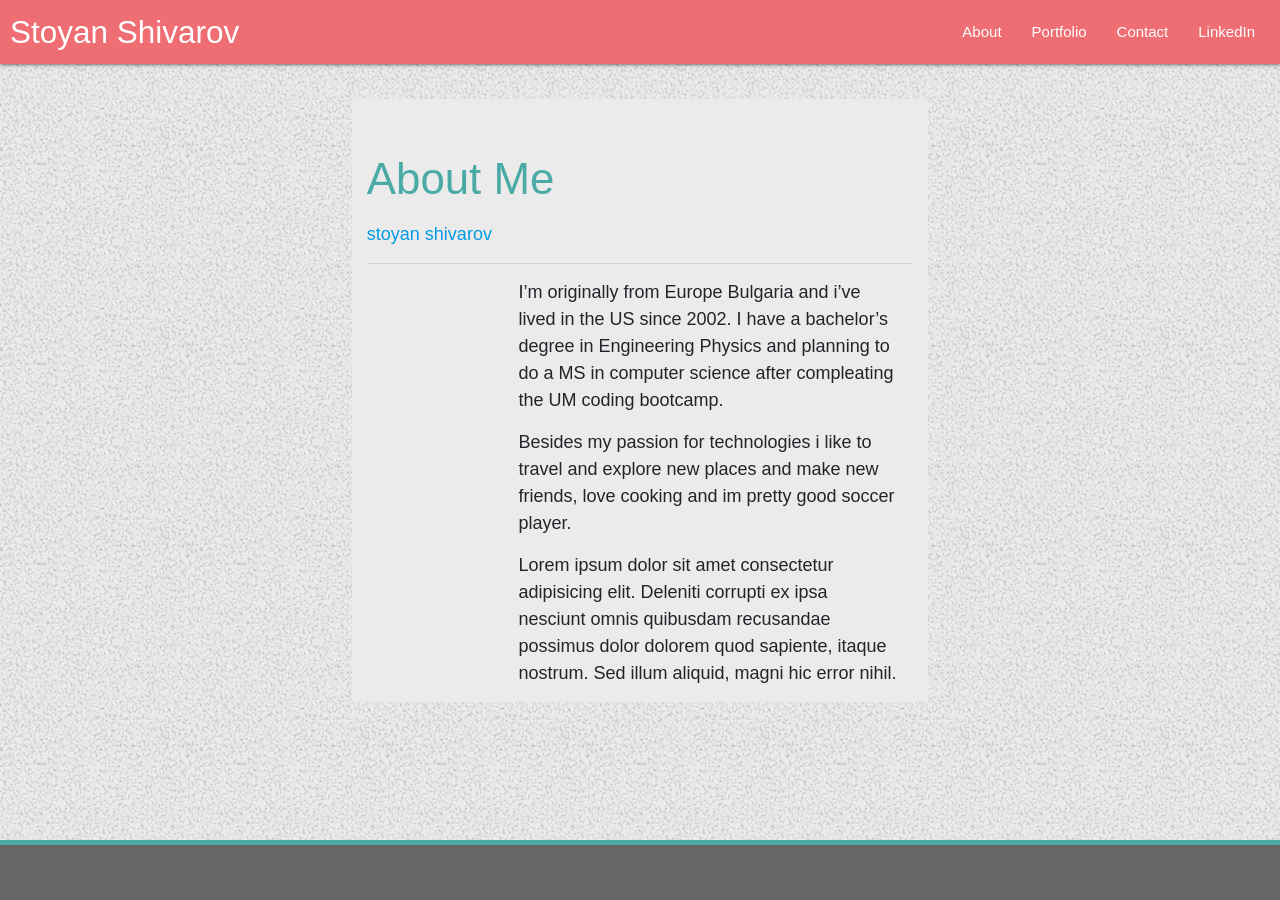
==== index.html @ 7d854c80 "new" ====
<!DOCTYPE <!DOCTYPE html>
<html>
<head>
    <meta charset="utf-8" />
    <meta http-equiv="X-UA-Compatible" content="IE=edge">
    <title>Page Title</title>
    <meta name="viewport" content="width=device-width, initial-scale=1">
    <link rel="stylesheet" href="https://stackpath.bootstrapcdn.com/bootstrap/4.1.3/css/bootstrap.min.css" integrity="sha384-MCw98/SFnGE8fJT3GXwEOngsV7Zt27NXFoaoApmYm81iuXoPkFOJwJ8ERdknLPMO" crossorigin="anonymous">
    <link rel="stylesheet" href="https://cdnjs.cloudflare.com/ajax/libs/materialize/1.0.0/css/materialize.min.css">
    <link rel="stylesheet" type="text/css" media="screen" href="assets/css/style.css" />
    <script src="https://ajax.googleapis.com/ajax/libs/jquery/3.1.0/jquery.min.js"></script>
    <script src="https://cdnjs.cloudflare.com/ajax/libs/materialize/1.0.0/js/materialize.min.js"></script>
    <script type="text/javascript" src="https://platform.linkedin.com/badges/js/profile.js" async defer></script>
    <script src="assets/javascript/main.js"></script>
     
</head>


<body>
    <nav style="padding:0px 10px;">
        <div class="nav-wrapper">
          <a href="#!" class="brand-logo">Stoyan Shivarov</a>
          <a href="#" data-target="mobile-demo" class="sidenav-trigger"><i class="material-icons">menu</i></a>
          <ul class="right hide-on-med-and-down">
              <li><a class="About" href="#!">About</a></li>
              <li><a class="Portfolio" href="#!">Portfolio</a></li>
              <li><a class="Contact" href="#!">Contact</a></li>
            <li><a href="https://www.linkedin.com/in/stoyan-shivarov-990b92173">LinkedIn</a></li>
          </ul>
        </div>
      </nav>
    
      <ul class="sidenav" id="mobile-demo">
          <li><a class="About" href="#!">About</a></li>
          <li><a class="Portfolio" href="#!">Portfolio</a></li>
          <li><a class="Contact" href="#!">Contact</a></li>
        <li><a href="https://www.linkedin.com/in/stoyan-shivarov-990b92173">LinkedIN</a></li>
      </ul>
 



   <div class="row"><p></p></div>
   

   <div class="row">
      
        <div class="col-2">

        </div>
           <div class="col-8">
              
                <div id="container"  class="container">
                     <br>
                    <h3 id="Heading">About Me</h3>
                    <div class="LI-profile-badge"  data-version="v1" data-size="medium" data-locale="en_US" data-type="horizontal" data-theme="light" data-vanity="stoyan-shivarov-990b92173"><a class="LI-simple-link" href='https://www.linkedin.com/in/stoyan-shivarov-990b92173?trk=profile-badge'>stoyan shivarov</a></div>
                     <hr>
                    <div class="row">
                    <div class="col-3">
                    
                     <!-- <img img id="img" src="assets/images/Stoyan.jpg" alt="Stoyan's photo" height="180" width="130" class="img-thumbnail"> -->
                    </div>
                      <div class="col-9">
                    <p> I’m originally from Europe Bulgaria and i’ve lived in the US since 2002.
                            I have a bachelor’s degree in Engineering Physics and planning to do a MS in computer science after compleating the UM coding bootcamp.</p>
                     <p> Besides my passion for technologies i like to travel and explore new places and make new friends, love cooking and im pretty good soccer player.</p>
                     <p >
                        Lorem ipsum dolor sit amet consectetur adipisicing elit. Deleniti corrupti ex ipsa nesciunt omnis quibusdam recusandae possimus dolor dolorem quod sapiente, itaque nostrum. Sed illum aliquid, magni hic error nihil.
                       </p>
                       
                        
                    
                    </div>
                   </div>
       
                </div>
                
                <div id="container2" class="container">
                  <div class="row">
                  <div class="col-12">
                    <br>
                      <h3 id="Heading">Contact</h3>
                      <hr>
                    </div>                 
                    </div>
                  <div class="row">
                  <div class="col-4">
                   
                    <div class="col-8">
                  
                          <form>
                                  <div class="form-group">
                                    <label for="exampleInputEmail1">Email address</label>
                                    <input type="email" class="form-control" id="exampleInputEmail1" aria-describedby="emailHelp" placeholder="Enter email">
                                    <small id="emailHelp" class="form-text text-muted"></small>
                                  </div>
                                  <div class="form-group">
                                    <label for="exampleInputName">Name</label>
                                    <input type="Name" class="form-control" id="exampleInputName" placeholder="Name">
                                  </div>
                                  <div class="form-group">
                                          <label for="exampleInputMesage">Mesage</label>
                                          <input type="Mesage" class="form-control" id="exampleInputMesage" aria-describedby="mesagelHelp" placeholder="Enter mesage">
                                          <small id="mesageHelp" class="form-text text-muted"></small>
                                        </div>
                                  
                                  <button type="submit" class="btn btn-primary">Submit</button>
                                </form>


                   </div>
                 </div>
     
              </div>
              

          </div>



          <div id="container3" class="container">
            <div class="row">
                <div class="col-12">
                  <br>
                    <h3 id="Heading">Portfolio</h3>
                    <hr>
                  </div>                 
                  </div>
            <div class="row">
            
              <div class="col-12">
            
                    <div class="work">
                    <img id="img2" src="assets/images/2018-12-25 (9).png"  class="img-thumbnail" alt="Word guess game">
                    
                        <h5>Word guess game</h5>
                     </div>

              <div class="work"> 
                    <img id="img4" src="assets/images/2018-12-25 (3).png"  class="img-thumbnail" alt="Cristal colector game">      
                    
                        <h5>Cristal colector game </h5>                  
                  </div>

                  <div class="work"> 
                    <img id="img4" src="assets/images/2019-01-12 - Copy.png"  class="img-thumbnail" alt="Trivia game">      
                    
                        <h5>Trivia game </h5>                  
                  </div>
                  <div class="work">
                    <img id="img2" src="assets/images/2019-01-21 (2).png"  class="img-thumbnail" alt="Word guess game">
                    
                        <h5>giphy.com API App</h5>
                     </div>
                </div>
                <div class="col-12"><br><br></div>
           </div>


       </div>
        

            </div>
              
                 


    </div>


    <footer class="footer">
        <div id="top" class="container">
             
          </div>
      
            <div class="container">
              <!-- <span class="text-muted">ss copyright</span> -->
            </div>
    </footer>

 </body>
</html>
---- assets/css/style.css ----
.container
{
 background-color: white;
 
}
#container{
   background-color: #ebebeb;
}
.navbar {
   padding: 0;
   
}

body 
     {
      font-family: Arial, Helvetica Neue, Helvetica, sans-serif;
   
      background-image:url(gravel.png);
      font-size: 18px;
     }
     #Heading
     {
        color: #4AAAA5;
     }
  
  
        .footer {
         position: fixed;
         bottom: 0;
         width: 100%;
         height: 60px;
         line-height: 60px;
         background-color: #666666;
         
     }
            
          #top {
            background-color: #4AAAA5;
            height: 5px;
            width: 100%;
        }


        /* Contact me */
        .form-control {
         width: 550%;
       }


       /* Porfolio */
       
.work:nth-child(even) {
   margin-right: 20px;
 }
 
 .work img {
   width: 30%;
   height: 20%;
   border: 0 none;
  
 }
 
 .work h5 {
   position: relative;
   bottom: 20px;
   width: 30%;
   padding: 15px;
   margin-bottom: 0;
   font-weight: 300;
   line-height: 0px;
   color: #ffffff;
   text-align: center;
   background: #4aaaa5;
   border-bottom: 0;
 }
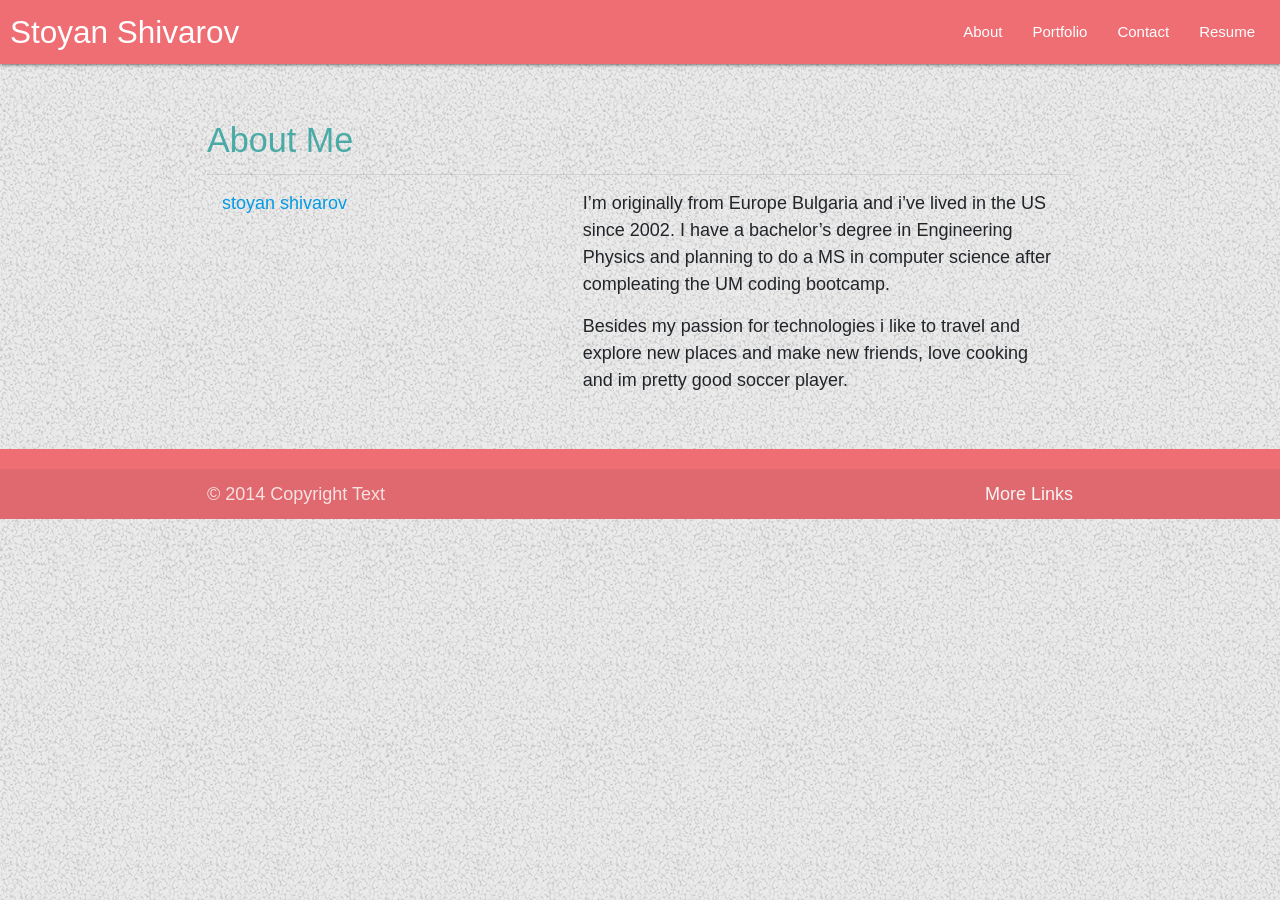
==== commit f245b887: "new" ====
--- a/index.html
+++ b/index.html
@@ -25,7 +25,7 @@
               <li><a class="About" href="#!">About</a></li>
               <li><a class="Portfolio" href="#!">Portfolio</a></li>
               <li><a class="Contact" href="#!">Contact</a></li>
-            <li><a href="https://www.linkedin.com/in/stoyan-shivarov-990b92173">LinkedIn</a></li>
+            <li><a href="https://www.linkedin.com/in/stoyan-shivarov-990b92173">Resume</a></li>
           </ul>
         </div>
       </nav>
@@ -34,7 +34,7 @@
           <li><a class="About" href="#!">About</a></li>
           <li><a class="Portfolio" href="#!">Portfolio</a></li>
           <li><a class="Contact" href="#!">Contact</a></li>
-        <li><a href="https://www.linkedin.com/in/stoyan-shivarov-990b92173">LinkedIN</a></li>
+        <li><a href="https://www.linkedin.com/in/stoyan-shivarov-990b92173">Resume</a></li>
       </ul>
  
 
@@ -45,29 +45,25 @@
 
    <div class="row">
       
-        <div class="col-2">
-
-        </div>
-           <div class="col-8">
+       
+           
               
                 <div id="container"  class="container">
-                     <br>
-                    <h3 id="Heading">About Me</h3>
-                    <div class="LI-profile-badge"  data-version="v1" data-size="medium" data-locale="en_US" data-type="horizontal" data-theme="light" data-vanity="stoyan-shivarov-990b92173"><a class="LI-simple-link" href='https://www.linkedin.com/in/stoyan-shivarov-990b92173?trk=profile-badge'>stoyan shivarov</a></div>
+                    
+                    <h4 id="Heading">About Me</h4>
+                    
                      <hr>
                     <div class="row">
-                    <div class="col-3">
-                    
+                    <div class="col-4">
+                        <div class="LI-profile-badge"  data-version="v1" data-size="medium" data-locale="en_US" data-type="vertical" data-theme="dark" data-vanity="stoyan-shivarov-990b92173"><a class="LI-simple-link" href='https://www.linkedin.com/in/stoyan-shivarov-990b92173?trk=profile-badge'>stoyan shivarov</a></div>
                      <!-- <img img id="img" src="assets/images/Stoyan.jpg" alt="Stoyan's photo" height="180" width="130" class="img-thumbnail"> -->
                     </div>
-                      <div class="col-9">
+                    <div class="col-1"></div>
+                      <div class="col-7 hide-on-small-only">
                     <p> I’m originally from Europe Bulgaria and i’ve lived in the US since 2002.
                             I have a bachelor’s degree in Engineering Physics and planning to do a MS in computer science after compleating the UM coding bootcamp.</p>
                      <p> Besides my passion for technologies i like to travel and explore new places and make new friends, love cooking and im pretty good soccer player.</p>
-                     <p >
-                        Lorem ipsum dolor sit amet consectetur adipisicing elit. Deleniti corrupti ex ipsa nesciunt omnis quibusdam recusandae possimus dolor dolorem quod sapiente, itaque nostrum. Sed illum aliquid, magni hic error nihil.
-                       </p>
-                       
+                                          
                         
                     
                     </div>
@@ -78,8 +74,8 @@
                 <div id="container2" class="container">
                   <div class="row">
                   <div class="col-12">
-                    <br>
-                      <h3 id="Heading">Contact</h3>
+            
+                      <h4 id="Heading">Contact</h4>
                       <hr>
                     </div>                 
                     </div>
@@ -121,8 +117,8 @@
           <div id="container3" class="container">
             <div class="row">
                 <div class="col-12">
-                  <br>
-                    <h3 id="Heading">Portfolio</h3>
+                  
+                    <h4 id="Heading">Portfolio</h4>
                     <hr>
                   </div>                 
                   </div>
@@ -168,14 +164,13 @@
     </div>
 
 
-    <footer class="footer">
-        <div id="top" class="container">
-             
-          </div>
-      
-            <div class="container">
-              <!-- <span class="text-muted">ss copyright</span> -->
-            </div>
+    <footer class="page-footer">
+            <div class="footer-copyright">
+        <div class="container">
+        © 2014 Copyright Text
+        <a class="grey-text text-lighten-4 right" href="#!">More Links</a>
+        </div>
+      </div>
     </footer>
 
  </body>
--- a/assets/css/style.css
+++ b/assets/css/style.css
@@ -1,11 +1,11 @@
-.container
+/* .container
 {
  background-color: white;
  
-}
-#container{
+} */
+/* #container{
    background-color: #ebebeb;
-}
+} */
 .navbar {
    padding: 0;
    
@@ -23,23 +23,16 @@
         color: #4AAAA5;
      }
   
+     /* body {
+      display: flex;
+      min-height: 100vh;
+      flex-direction: column;
+    } */
   
-        .footer {
-         position: fixed;
-         bottom: 0;
-         width: 100%;
-         height: 60px;
-         line-height: 60px;
-         background-color: #666666;
-         
-     }
-            
-          #top {
-            background-color: #4AAAA5;
-            height: 5px;
-            width: 100%;
-        }
-
+    main {
+      flex: 1 0 auto;
+    }
+     
 
         /* Contact me */
         .form-control {
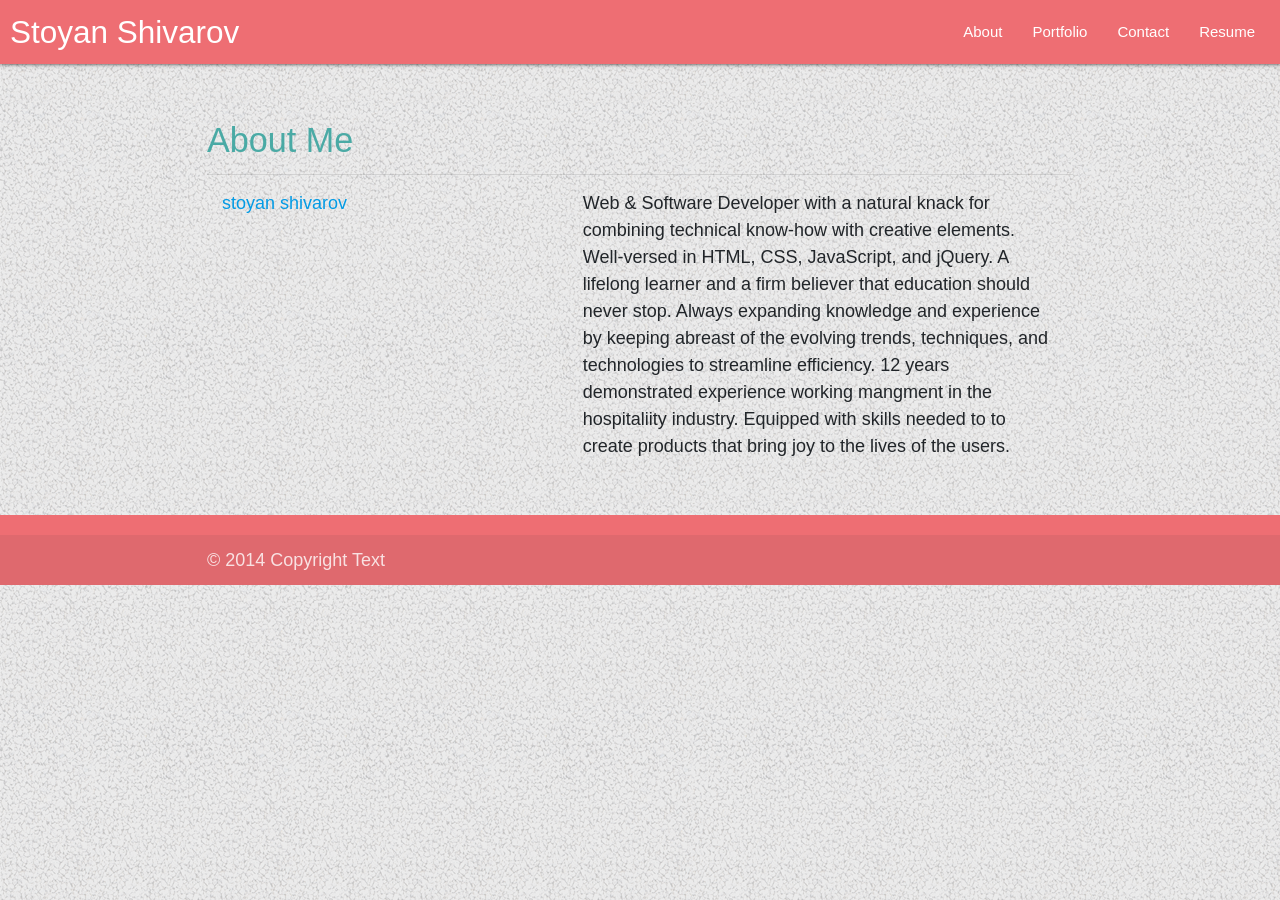
==== commit 4da98799: "new" ====
--- a/index.html
+++ b/index.html
@@ -25,7 +25,7 @@
               <li><a class="About" href="#!">About</a></li>
               <li><a class="Portfolio" href="#!">Portfolio</a></li>
               <li><a class="Contact" href="#!">Contact</a></li>
-            <li><a href="https://www.linkedin.com/in/stoyan-shivarov-990b92173">Resume</a></li>
+            <li><a href="https://docs.google.com/document/d/1ALFidCx5PbW4XzWc8a0Tfavy1yHXAmZow01SmjOIpvI/edit?usp=sharing">Resume</a></li>
           </ul>
         </div>
       </nav>
@@ -34,7 +34,7 @@
           <li><a class="About" href="#!">About</a></li>
           <li><a class="Portfolio" href="#!">Portfolio</a></li>
           <li><a class="Contact" href="#!">Contact</a></li>
-        <li><a href="https://www.linkedin.com/in/stoyan-shivarov-990b92173">Resume</a></li>
+        <li><a href="https://docs.google.com/document/d/1ALFidCx5PbW4XzWc8a0Tfavy1yHXAmZow01SmjOIpvI/edit?usp=sharing">Resume</a></li>
       </ul>
  
 
@@ -60,9 +60,8 @@
                     </div>
                     <div class="col-1"></div>
                       <div class="col-7 hide-on-small-only">
-                    <p> I’m originally from Europe Bulgaria and i’ve lived in the US since 2002.
-                            I have a bachelor’s degree in Engineering Physics and planning to do a MS in computer science after compleating the UM coding bootcamp.</p>
-                     <p> Besides my passion for technologies i like to travel and explore new places and make new friends, love cooking and im pretty good soccer player.</p>
+                    <p> Web & Software Developer with a natural knack for combining technical know-how with creative elements. Well-versed in HTML, CSS, JavaScript, and jQuery. A lifelong learner and a firm believer that education should never stop. Always expanding knowledge and experience by keeping abreast of the evolving trends, techniques, and technologies to streamline efficiency. 12 years demonstrated experience working mangment in the hospitaliity industry. Equipped with skills needed to to create products that bring joy to the lives of the users.</p>
+                     
                                           
                         
                     
@@ -125,29 +124,43 @@
             <div class="row">
             
               <div class="col-12">
+
+                  <div class="work">
+                     <a href="http://adrielalvarez.github.io/ASP-INC/">
+                      <img id="img2" src="assets/images/2019-02-12.png"  class="img-thumbnail" alt="Star Gazer">
+                      
+                          <h5>Star Gazer</h5>
+                       </div>
+                      </a> 
             
                     <div class="work">
+                        <a href="https://ss100yan.github.io/Word-Guess-Game/">
                     <img id="img2" src="assets/images/2018-12-25 (9).png"  class="img-thumbnail" alt="Word guess game">
                     
                         <h5>Word guess game</h5>
                      </div>
 
               <div class="work"> 
+                  <a href="https://ss100yan.github.io/unit-4-game/">
                     <img id="img4" src="assets/images/2018-12-25 (3).png"  class="img-thumbnail" alt="Cristal colector game">      
                     
                         <h5>Cristal colector game </h5>                  
                   </div>
-
+                       </a> 
                   <div class="work"> 
+                      <a href="https://ss100yan.github.io/TriviaGame/">
                     <img id="img4" src="assets/images/2019-01-12 - Copy.png"  class="img-thumbnail" alt="Trivia game">      
                     
                         <h5>Trivia game </h5>                  
                   </div>
+                </a>
                   <div class="work">
-                    <img id="img2" src="assets/images/2019-01-21 (2).png"  class="img-thumbnail" alt="Word guess game">
+                      <a href="https://ss100yan.github.io/HW_GIPHY_API/">
+                    <img id="img2" src="assets/images/2019-01-21 (2).png"  class="img-thumbnail" alt="GIFY API">
                     
                         <h5>giphy.com API App</h5>
                      </div>
+                    </a>
                 </div>
                 <div class="col-12"><br><br></div>
            </div>
@@ -164,12 +177,10 @@
     </div>
 
 
-    <footer class="page-footer">
-            <div class="footer-copyright">
+    <footer class="page-footer">      <div class="footer-copyright">
         <div class="container">
         © 2014 Copyright Text
-        <a class="grey-text text-lighten-4 right" href="#!">More Links</a>
-        </div>
+              </div>
       </div>
     </footer>
 
--- a/assets/css/style.css
+++ b/assets/css/style.css
@@ -17,17 +17,16 @@
    
       background-image:url(gravel.png);
       font-size: 18px;
+      /* display: flex; */
+      /* min-height: 100vh; */
+      /* flex-direction: column; */
      }
      #Heading
      {
         color: #4AAAA5;
      }
   
-     /* body {
-      display: flex;
-      min-height: 100vh;
-      flex-direction: column;
-    } */
+  
   
     main {
       flex: 1 0 auto;
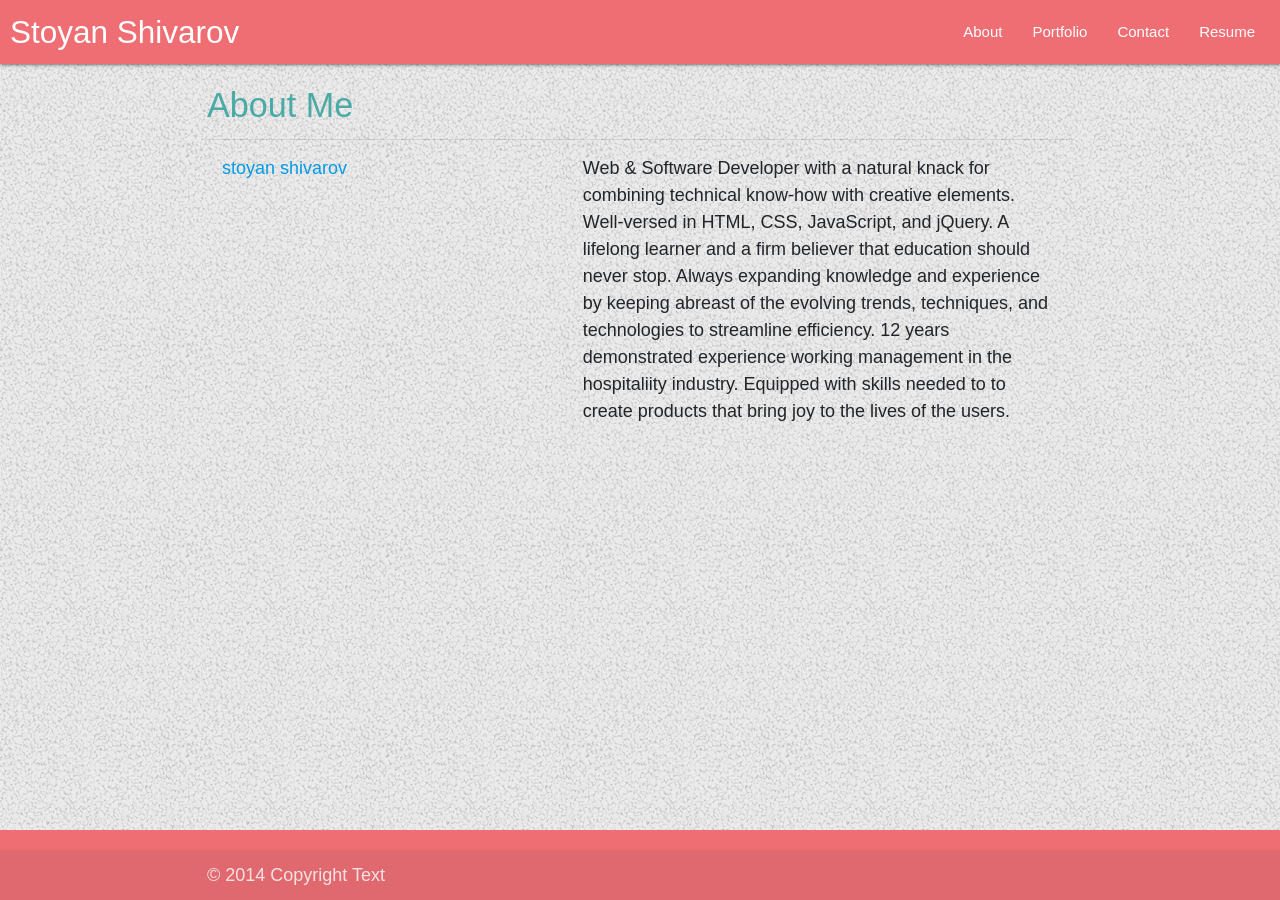
==== commit 1afb2a67: "new" ====
--- a/index.html
+++ b/index.html
@@ -17,164 +17,172 @@
 
 
 <body>
-    <nav style="padding:0px 10px;">
-        <div class="nav-wrapper">
-          <a href="#!" class="brand-logo">Stoyan Shivarov</a>
-          <a href="#" data-target="mobile-demo" class="sidenav-trigger"><i class="material-icons">menu</i></a>
-          <ul class="right hide-on-med-and-down">
+
+  <!---------------------------------- Nav bar ------------------------------------------------------------------------>
+     
+  <nav style="padding:0px 10px;">
+    <div class="nav-wrapper">
+      <a href="#!" class="brand-logo">Stoyan Shivarov</a>
+         <a href="#" data-target="mobile-demo" class="sidenav-trigger"><i class="material-icons">menu</i></a>
+            <ul class="right hide-on-med-and-down">
               <li><a class="About" href="#!">About</a></li>
-              <li><a class="Portfolio" href="#!">Portfolio</a></li>
-              <li><a class="Contact" href="#!">Contact</a></li>
-            <li><a href="https://docs.google.com/document/d/1ALFidCx5PbW4XzWc8a0Tfavy1yHXAmZow01SmjOIpvI/edit?usp=sharing">Resume</a></li>
-          </ul>
-        </div>
-      </nav>
-    
-      <ul class="sidenav" id="mobile-demo">
-          <li><a class="About" href="#!">About</a></li>
-          <li><a class="Portfolio" href="#!">Portfolio</a></li>
-          <li><a class="Contact" href="#!">Contact</a></li>
-        <li><a href="https://docs.google.com/document/d/1ALFidCx5PbW4XzWc8a0Tfavy1yHXAmZow01SmjOIpvI/edit?usp=sharing">Resume</a></li>
-      </ul>
- 
+                <li><a class="Portfolio" href="#!">Portfolio</a></li>
+                  <li><a class="Contact" href="#!">Contact</a></li>
+                     <li><a href="https://docs.google.com/document/d/1ALFidCx5PbW4XzWc8a0Tfavy1yHXAmZow01SmjOIpvI/edit?usp=sharing">Resume</a></li>
+                       </ul>
+                         </div>
+                           </nav>
+                               <ul class="sidenav" id="mobile-demo">
+                                 <li><a class="About" href="#!">About</a></li>
+                                    <li><a class="Portfolio" href="#!">Portfolio</a></li>
+                                        <li><a class="Contact" href="#!">Contact</a></li>
+                                            <li><a href="https://docs.google.com/document/d/1ALFidCx5PbW4XzWc8a0Tfavy1yHXAmZow01SmjOIpvI/edit?usp=sharing">Resume</a></li>
+                                               </ul>
+  
+ <!-- ---------------------------------------main---------------------------------------------------------------------------------->
+           <main>
+<!---------------------- About me page --------------------------------------------------------------------------------------->
 
 
+ <div id="container"  class="container">
+    <h4 id="Heading">About Me</h4>
+       <hr>
+          <div class="row">
+             <div class="col-4">
+                 <div class="LI-profile-badge"  data-version="v1" data-size="medium" data-locale="en_US" data-type="vertical" data-theme="dark" data-vanity="stoyan-shivarov-990b92173"><a class="LI-simple-link" href='https://www.linkedin.com/in/stoyan-shivarov-990b92173?trk=profile-badge'>stoyan shivarov</a></div>
+                     <!-- <img img id="img" src="assets/images/Stoyan.jpg" alt="Stoyan's photo" height="180" width="130" class="img-thumbnail"> -->
+                        </div>
+                           <div class="col-1"></div>
+                             <div class="col-7 hide-on-small-only">
+                               <p> Web & Software Developer with a natural knack for combining technical
+                                  know-how with creative elements. Well-versed in HTML, CSS, JavaScript, and jQuery.
+                                     A lifelong learner and a firm believer that education should never stop.
+                                      Always expanding knowledge and experience by keeping abreast of the evolving trends,
+                                       techniques, and technologies to streamline efficiency. 12 years demonstrated experience
+                                         working management in the hospitaliity industry. Equipped with skills needed to to create 
+                                           products that bring joy to the lives of the users.</p>
+                                             </div>
+                                                </div>
+                                                  </div>
 
-   <div class="row"><p></p></div>
-   
+<!-------------------------------- Portfolio page -------------------------------------------------------------------->
 
-   <div class="row">
-      
-       
-           
-              
-                <div id="container"  class="container">
-                    
-                    <h4 id="Heading">About Me</h4>
-                    
-                     <hr>
-                    <div class="row">
-                    <div class="col-4">
-                        <div class="LI-profile-badge"  data-version="v1" data-size="medium" data-locale="en_US" data-type="vertical" data-theme="dark" data-vanity="stoyan-shivarov-990b92173"><a class="LI-simple-link" href='https://www.linkedin.com/in/stoyan-shivarov-990b92173?trk=profile-badge'>stoyan shivarov</a></div>
-                     <!-- <img img id="img" src="assets/images/Stoyan.jpg" alt="Stoyan's photo" height="180" width="130" class="img-thumbnail"> -->
-                    </div>
-                    <div class="col-1"></div>
-                      <div class="col-7 hide-on-small-only">
-                    <p> Web & Software Developer with a natural knack for combining technical know-how with creative elements. Well-versed in HTML, CSS, JavaScript, and jQuery. A lifelong learner and a firm believer that education should never stop. Always expanding knowledge and experience by keeping abreast of the evolving trends, techniques, and technologies to streamline efficiency. 12 years demonstrated experience working mangment in the hospitaliity industry. Equipped with skills needed to to create products that bring joy to the lives of the users.</p>
-                     
-                                          
-                        
-                    
-                    </div>
-                   </div>
-       
-                </div>
-                
-                <div id="container2" class="container">
-                  <div class="row">
-                  <div class="col-12">
+<div id="container3" class="container">
+  <div class="row">
+      <div class="col-12">
+        
+          <h4 id="Heading">Portfolio</h4>
+          <hr>
+        </div>                 
+        </div>
+  <div class="row">
+  
+    <div class="col-12">
+
+        <div class="work">
             
-                      <h4 id="Heading">Contact</h4>
-                      <hr>
-                    </div>                 
-                    </div>
-                  <div class="row">
-                  <div class="col-4">
-                   
-                    <div class="col-8">
-                  
-                          <form>
-                                  <div class="form-group">
-                                    <label for="exampleInputEmail1">Email address</label>
-                                    <input type="email" class="form-control" id="exampleInputEmail1" aria-describedby="emailHelp" placeholder="Enter email">
-                                    <small id="emailHelp" class="form-text text-muted"></small>
-                                  </div>
-                                  <div class="form-group">
-                                    <label for="exampleInputName">Name</label>
-                                    <input type="Name" class="form-control" id="exampleInputName" placeholder="Name">
-                                  </div>
-                                  <div class="form-group">
-                                          <label for="exampleInputMesage">Mesage</label>
-                                          <input type="Mesage" class="form-control" id="exampleInputMesage" aria-describedby="mesagelHelp" placeholder="Enter mesage">
-                                          <small id="mesageHelp" class="form-text text-muted"></small>
-                                        </div>
-                                  
-                                  <button type="submit" class="btn btn-primary">Submit</button>
-                                </form>
+           <a href="http://adrielalvarez.github.io/ASP-INC/">
+            <img id="img2" src="assets/images/2019-02-12.png"  class="img-thumbnail" alt="Star Gazer">
+            
+                <h5>Star Gazer</h5>
+             </div>
+            </a> 
+  
+          <div class="work">
+              <a href="https://ss100yan.github.io/Word-Guess-Game/">
+          <img id="img2" src="assets/images/2018-12-25 (9).png"  class="img-thumbnail" alt="Word guess game">
+          
+              <h5>Word guess game</h5>
+           </div>
+
+    <div class="work"> 
+        <a href="https://ss100yan.github.io/unit-4-game/">
+          <img id="img4" src="assets/images/2018-12-25 (3).png"  class="img-thumbnail" alt="Cristal colector game">      
+          
+              <h5>Cristal colector game </h5>                  
+        </div>
+             </a> 
+        <div class="work"> 
+            <a href="https://ss100yan.github.io/TriviaGame/">
+          <img id="img4" src="assets/images/2019-01-12 - Copy.png"  class="img-thumbnail" alt="Trivia game">      
+          
+              <h5>Trivia game </h5>                  
+        </div>
+      </a>
+        <div class="work">
+            <a href="https://ss100yan.github.io/HW_GIPHY_API/">
+          <img id="img2" src="assets/images/2019-01-21 (2).png"  class="img-thumbnail" alt="GIFY API">
+          
+              <h5>giphy.com API App</h5>
+           </div>
+          </a>
+      </div>
+      <div class="col-12"><br><br></div>
+ </div>
 
 
-                   </div>
-                 </div>
-     
-              </div>
-              
+</div>
+
+
+  </div>
+    
+<!------------------------------- contact me page ----------------------------------------------------------------------->
+               
+              <div id="container2" class="container">
+                  <div class="container">
+                    <div class="row">
+                        <div class="col m10 offset-m1 s12">
+                            <h2 class="center-align">Contact Form</h2>
+                            <div class="row">
+                                <form class="col s12">
+                                    <div class="row">
+                                        <div class="input-field col m6 s12">
+                                            <input id="first_name" type="text" class="validate">
+                                            <label for="first_name">First Name</label>
+                                        </div>
+                                        <div class="input-field col m6 s12">
+                                            <input id="last_name" type="text" class="validate">
+                                            <label for="last_name">Last Name</label>
+                                        </div>
+                                    </div>
+                                    <div class="row">
+                                        <div class="input-field col m6 s12">
+                                            <i class="mdi-content-mail prefix"></i>
+                                            <input id="email" type="email" class="validate" required>
+                                            <label for="email">Email</label>
+                                        </div>
+                                        <div class="input-field col m6 s12">
+                                            <i class="mdi-maps-store-mall-directory prefix"></i>
+                                            <input id="company" type="text" class="validate">
+                                            <label for="company">Company</label>
+                                        </div>
+                                    </div>
+                                    <div class="row">
+                                        <div class="input-field col s12">
+                                          <textarea id="message" class="materialize-textarea"></textarea>
+                                          <label for="message">Message</label>
+                                        </div>
+                                    </div>
+                                   
+                                    
+                                   
+                                        <div class="col m12">
+                                         <p class="right-align"><button class="btn btn-large waves-effect waves-light" type="button" name="action">Send Message</button></p>
+                                        </div>
+                                    </div>
+                                </form>
+                            </div>
+                        </div>
+                    </div>
+                </div>
 
           </div>
 
 
 
-          <div id="container3" class="container">
-            <div class="row">
-                <div class="col-12">
-                  
-                    <h4 id="Heading">Portfolio</h4>
-                    <hr>
-                  </div>                 
-                  </div>
-            <div class="row">
-            
-              <div class="col-12">
-
-                  <div class="work">
-                     <a href="http://adrielalvarez.github.io/ASP-INC/">
-                      <img id="img2" src="assets/images/2019-02-12.png"  class="img-thumbnail" alt="Star Gazer">
-                      
-                          <h5>Star Gazer</h5>
-                       </div>
-                      </a> 
-            
-                    <div class="work">
-                        <a href="https://ss100yan.github.io/Word-Guess-Game/">
-                    <img id="img2" src="assets/images/2018-12-25 (9).png"  class="img-thumbnail" alt="Word guess game">
-                    
-                        <h5>Word guess game</h5>
-                     </div>
-
-              <div class="work"> 
-                  <a href="https://ss100yan.github.io/unit-4-game/">
-                    <img id="img4" src="assets/images/2018-12-25 (3).png"  class="img-thumbnail" alt="Cristal colector game">      
-                    
-                        <h5>Cristal colector game </h5>                  
-                  </div>
-                       </a> 
-                  <div class="work"> 
-                      <a href="https://ss100yan.github.io/TriviaGame/">
-                    <img id="img4" src="assets/images/2019-01-12 - Copy.png"  class="img-thumbnail" alt="Trivia game">      
-                    
-                        <h5>Trivia game </h5>                  
-                  </div>
-                </a>
-                  <div class="work">
-                      <a href="https://ss100yan.github.io/HW_GIPHY_API/">
-                    <img id="img2" src="assets/images/2019-01-21 (2).png"  class="img-thumbnail" alt="GIFY API">
-                    
-                        <h5>giphy.com API App</h5>
-                     </div>
-                    </a>
-                </div>
-                <div class="col-12"><br><br></div>
-           </div>
-
-
-       </div>
-        
-
-            </div>
-              
-                 
-
-
-    </div>
+ <!----------------------------------------------------------------------------------------------------------------------->
+         </main>
+ <!--------------------------- footer ------------------------------------------------------------------------------------->
 
 
     <footer class="page-footer">      <div class="footer-copyright">
--- a/assets/css/style.css
+++ b/assets/css/style.css
@@ -1,11 +1,4 @@
-/* .container
-{
- background-color: white;
- 
-} */
-/* #container{
-   background-color: #ebebeb;
-} */
+
 .navbar {
    padding: 0;
    
@@ -17,9 +10,9 @@
    
       background-image:url(gravel.png);
       font-size: 18px;
-      /* display: flex; */
-      /* min-height: 100vh; */
-      /* flex-direction: column; */
+      display: flex;
+      min-height: 100vh; 
+      flex-direction: column;
      }
      #Heading
      {
@@ -33,10 +26,7 @@
     }
      
 
-        /* Contact me */
-        .form-control {
-         width: 550%;
-       }
+     
 
 
        /* Porfolio */
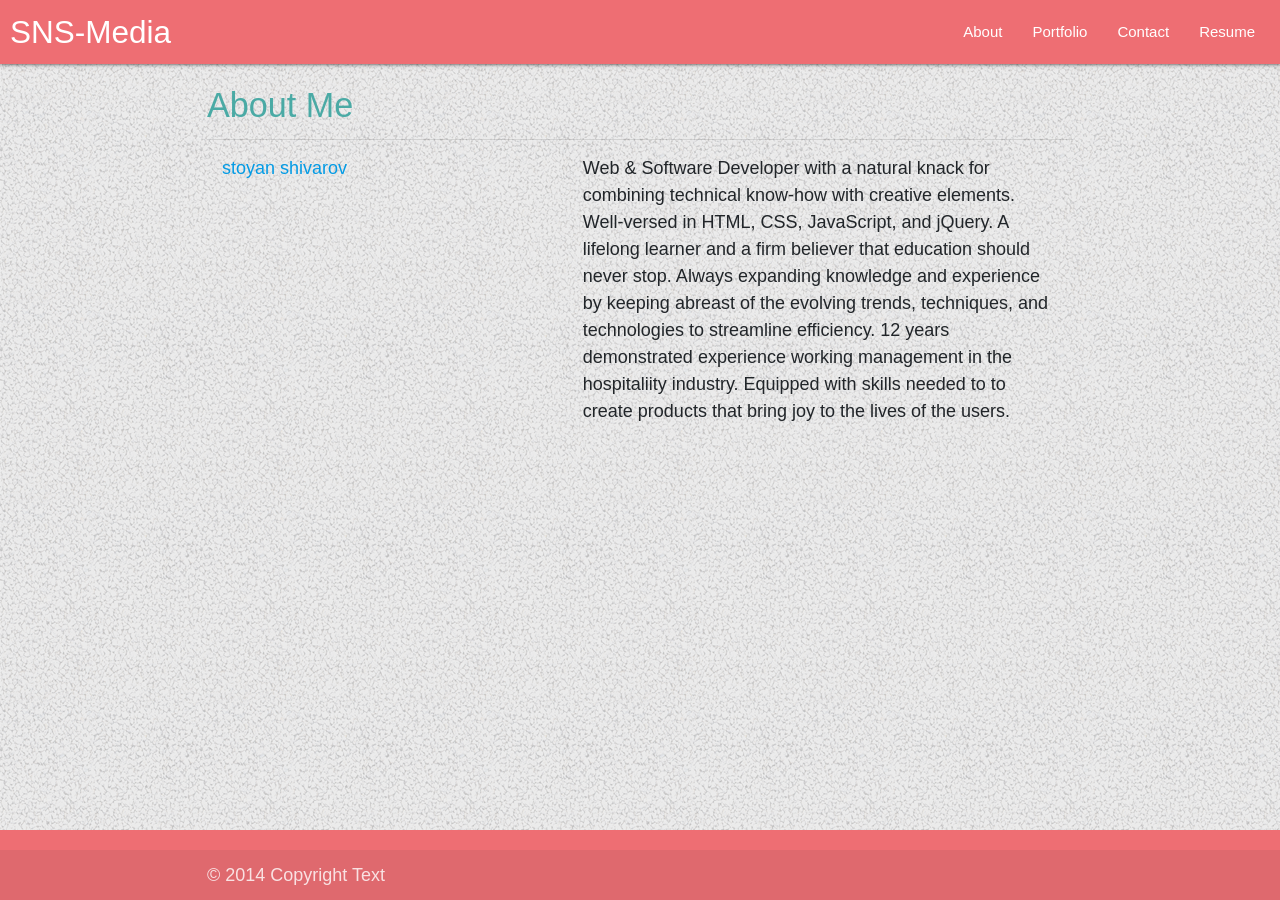
==== commit 796083aa: "new" ====
--- a/index.html
+++ b/index.html
@@ -5,6 +5,7 @@
     <meta http-equiv="X-UA-Compatible" content="IE=edge">
     <title>Page Title</title>
     <meta name="viewport" content="width=device-width, initial-scale=1">
+    <link href="https://fonts.googleapis.com/icon?family=Material+Icons" rel="stylesheet">
     <link rel="stylesheet" href="https://stackpath.bootstrapcdn.com/bootstrap/4.1.3/css/bootstrap.min.css" integrity="sha384-MCw98/SFnGE8fJT3GXwEOngsV7Zt27NXFoaoApmYm81iuXoPkFOJwJ8ERdknLPMO" crossorigin="anonymous">
     <link rel="stylesheet" href="https://cdnjs.cloudflare.com/ajax/libs/materialize/1.0.0/css/materialize.min.css">
     <link rel="stylesheet" type="text/css" media="screen" href="assets/css/style.css" />
@@ -22,7 +23,7 @@
      
   <nav style="padding:0px 10px;">
     <div class="nav-wrapper">
-      <a href="#!" class="brand-logo">Stoyan Shivarov</a>
+      <a href="#!" class="brand-logo">SNS-Media</a>
          <a href="#" data-target="mobile-demo" class="sidenav-trigger"><i class="material-icons">menu</i></a>
             <ul class="right hide-on-med-and-down">
               <li><a class="About" href="#!">About</a></li>
